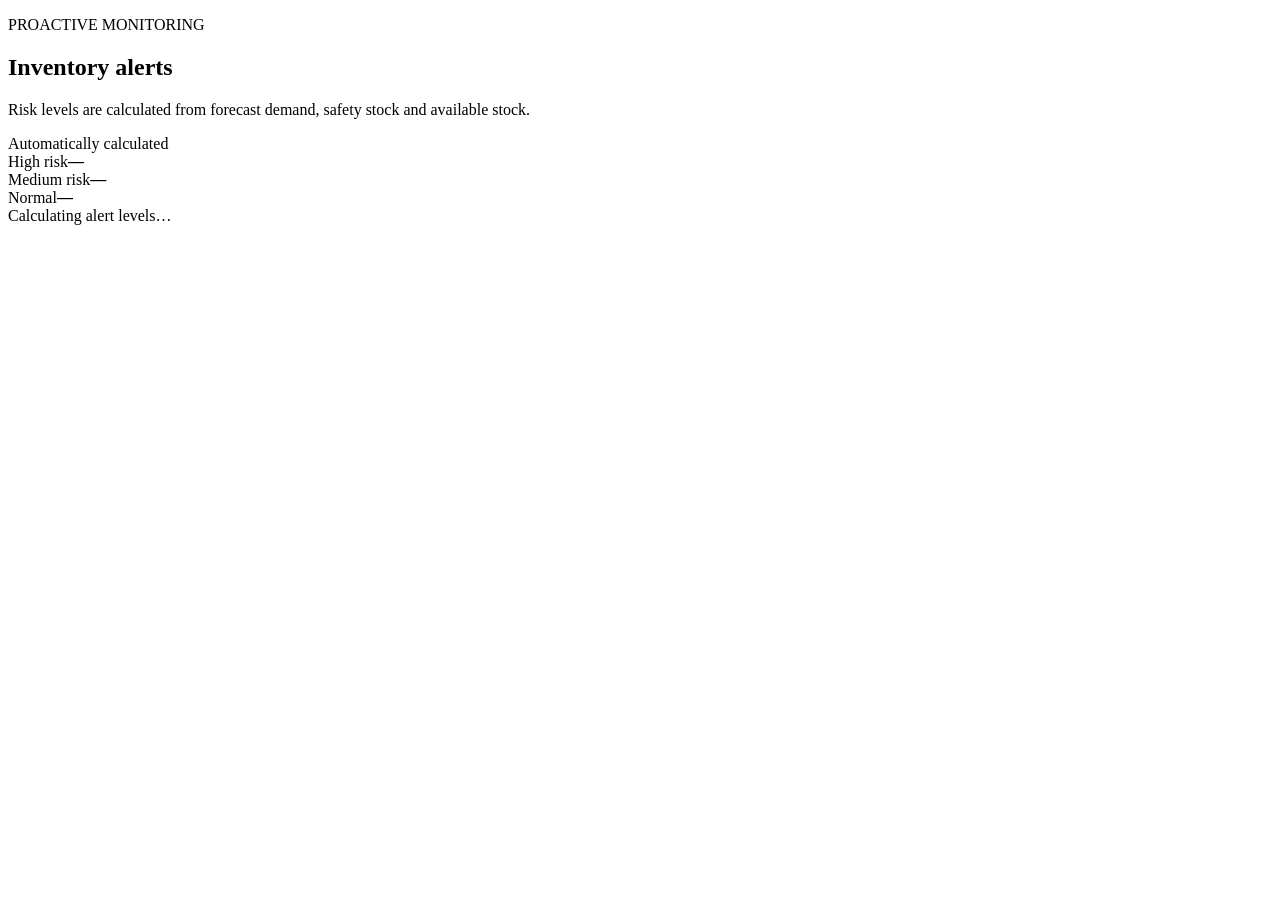
==== frontend/alerts.html @ bd17d210 "Add STOCKORA inventory forecasting app Co-authored-by: Copilot <223556219+Copilot@users.noreply.gith" ====
<!doctype html>
<html lang="en"><head><meta charset="utf-8"><meta name="viewport" content="width=device-width, initial-scale=1"><title>Alerts · STOCKORA</title><link rel="stylesheet" href="/static/css/style.css"><link rel="stylesheet" href="/static/css/dashboard.css"><link rel="stylesheet" href="/static/css/theme.css"><script defer src="/static/js/api.js"></script><script defer src="/static/js/app.js"></script><script defer src="/static/js/alerts.js"></script></head>
<body data-page="alerts"><div id="page-content">
<section class="page-heading"><div><p class="eyebrow">PROACTIVE MONITORING</p><h1>Inventory alerts</h1><p class="muted">Risk levels are calculated from forecast demand, safety stock and available stock.</p></div><span class="live-pill"><i></i> Automatically calculated</span></section>
<div class="alert-counts" id="alert-counts"><div class="alert-count high"><span>High risk</span><strong>—</strong></div><div class="alert-count medium"><span>Medium risk</span><strong>—</strong></div><div class="alert-count normal"><span>Normal</span><strong>—</strong></div></div>
<section class="alert-list" id="alert-list"><div class="panel loading-state">Calculating alert levels…</div></section>
</div></body></html>
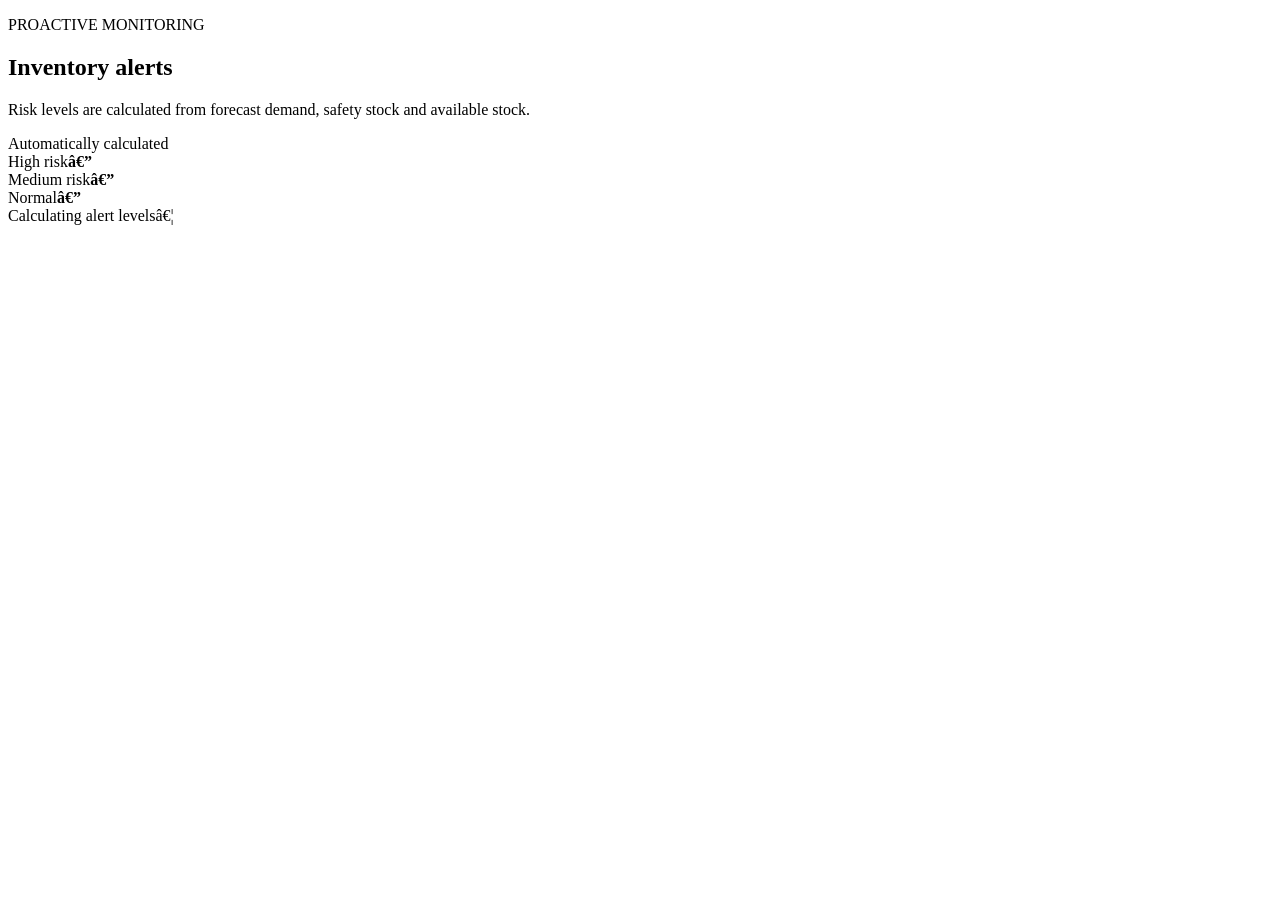
==== commit 3954408b: "Fix Vercel static page navigation" ====
--- a/frontend/alerts.html
+++ b/frontend/alerts.html
@@ -1,7 +1,8 @@
-<!doctype html>
-<html lang="en"><head><meta charset="utf-8"><meta name="viewport" content="width=device-width, initial-scale=1"><title>Alerts · STOCKORA</title><link rel="stylesheet" href="/static/css/style.css"><link rel="stylesheet" href="/static/css/dashboard.css"><link rel="stylesheet" href="/static/css/theme.css"><script defer src="/static/js/api.js"></script><script defer src="/static/js/app.js"></script><script defer src="/static/js/alerts.js"></script></head>
+﻿<!doctype html>
+<html lang="en"><head><meta charset="utf-8"><meta name="viewport" content="width=device-width, initial-scale=1"><title>Alerts Â· STOCKORA</title><link rel="stylesheet" href="/static/css/style.css"><link rel="stylesheet" href="/static/css/dashboard.css"><link rel="stylesheet" href="/static/css/theme.css"><script defer src="/static/js/api.js"></script><script defer src="/static/js/app.js"></script><script defer src="/static/js/alerts.js"></script></head>
 <body data-page="alerts"><div id="page-content">
 <section class="page-heading"><div><p class="eyebrow">PROACTIVE MONITORING</p><h1>Inventory alerts</h1><p class="muted">Risk levels are calculated from forecast demand, safety stock and available stock.</p></div><span class="live-pill"><i></i> Automatically calculated</span></section>
-<div class="alert-counts" id="alert-counts"><div class="alert-count high"><span>High risk</span><strong>—</strong></div><div class="alert-count medium"><span>Medium risk</span><strong>—</strong></div><div class="alert-count normal"><span>Normal</span><strong>—</strong></div></div>
-<section class="alert-list" id="alert-list"><div class="panel loading-state">Calculating alert levels…</div></section>
+<div class="alert-counts" id="alert-counts"><div class="alert-count high"><span>High risk</span><strong>â€”</strong></div><div class="alert-count medium"><span>Medium risk</span><strong>â€”</strong></div><div class="alert-count normal"><span>Normal</span><strong>â€”</strong></div></div>
+<section class="alert-list" id="alert-list"><div class="panel loading-state">Calculating alert levelsâ€¦</div></section>
 </div></body></html>
+
